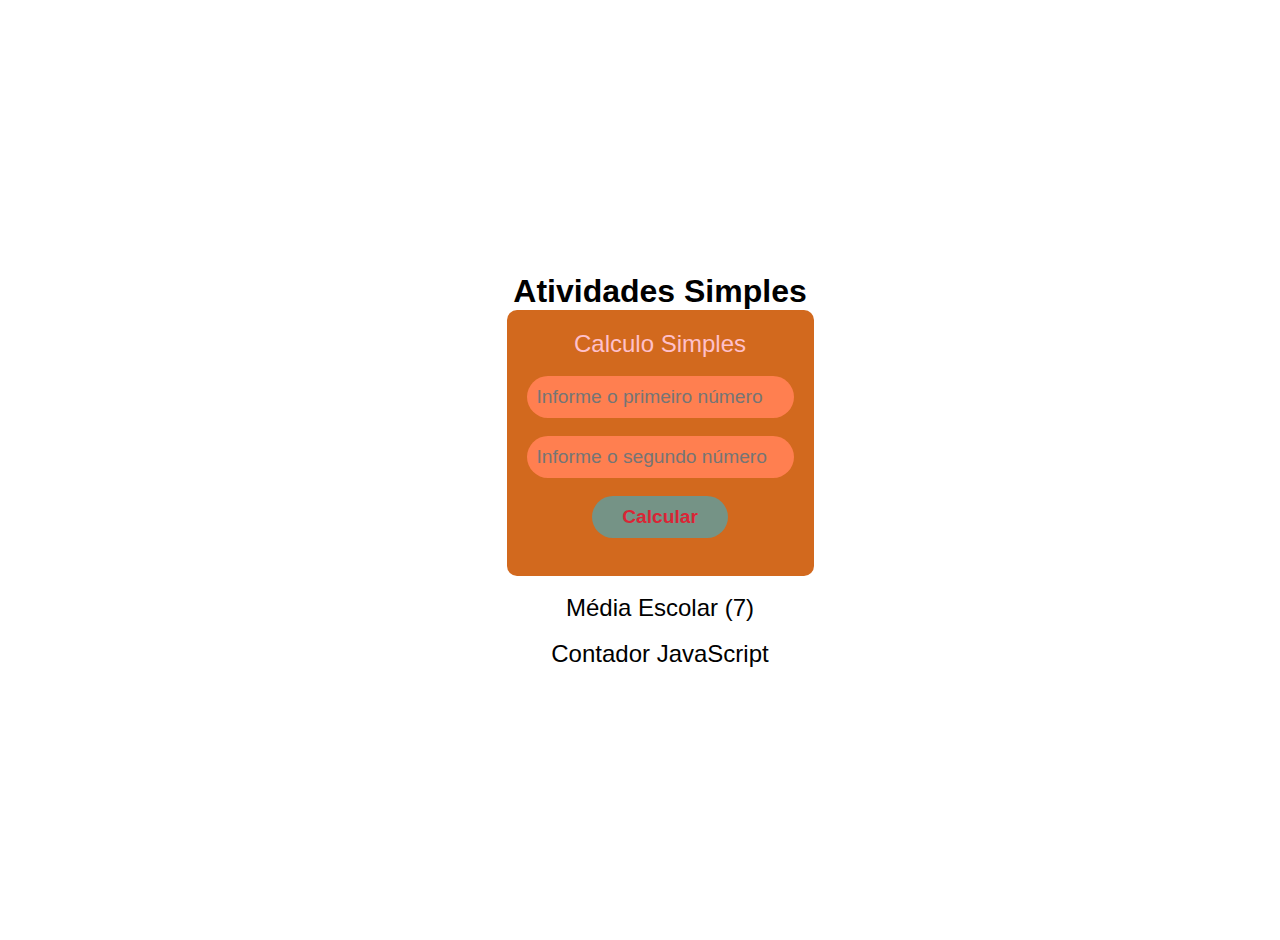
==== Simple/index.html @ bfd20365 "Add files via upload" ====
<!DOCTYPE html>
<html lang="en">
<head>
    <meta charset="UTF-8">
    <meta name="viewport" content="width=device-width, initial-scale=1.0">
    <title>Atividades Simples</title>
    <link rel="stylesheet" href="style.css">
</head>
<body>
    <h1>Atividades Simples</h1>
    <script src="script.js"></script>
    <main>
        <section class="first">
            <h2>Calculo Simples</h2>
            <input type="number" id="num1" placeholder="Informe o primeiro número">
            <input type="number" id="num2" placeholder="Informe o segundo número">
            <button class="btn1" onclick="calcular()">Calcular</button>
            <p id="res"></p>
        </section>
        <section class="second">
            <h2>Média Escolar (7)</h2>
        </section>
        <section class="third">
            <h2>Contador JavaScript</h2>
        </section>
    </main>
</body>
</html>
---- Simple/style.css ----
*{
    padding: 0;
    margin: 0;
}

body{
    display: flex;
    flex-direction: column;
    align-items: center;
    justify-content: center;
    padding: 20px;
    width: 100vw;
    height: 100vh;
    font-family:Verdana, Geneva, Tahoma, sans-serif
}
h1{
    font-weight: 900;
}
h2{
    font-weight: 400;
}
main{
    display: flex;
    flex-direction: column;
    align-items: center;
    justify-content: center;
    gap: 2vh;
}
.first{
    display: flex;
    flex-direction: column;
    align-items: center;
    justify-content: center;
    gap: 2vh;
    background-color: chocolate;
    color: pink;
    padding: 20px;
    border-radius: 10px;
}

input{
    background-color: coral;
    color: rgb(155, 60, 60);
    border: none;
    padding: 10px;
    border-radius: 999px;
    font-size: 1.2rem;
}

.btn1{
    background-color: cadetblue;
    color: crimson;
    border: none;
    padding: 10px 30px;
    border-radius: 999px;
    font-size: 1.2rem;
    opacity: 0.8;
    font-weight: 700;
}

.btn1:hover{
    cursor: pointer;
    opacity: 1;
}
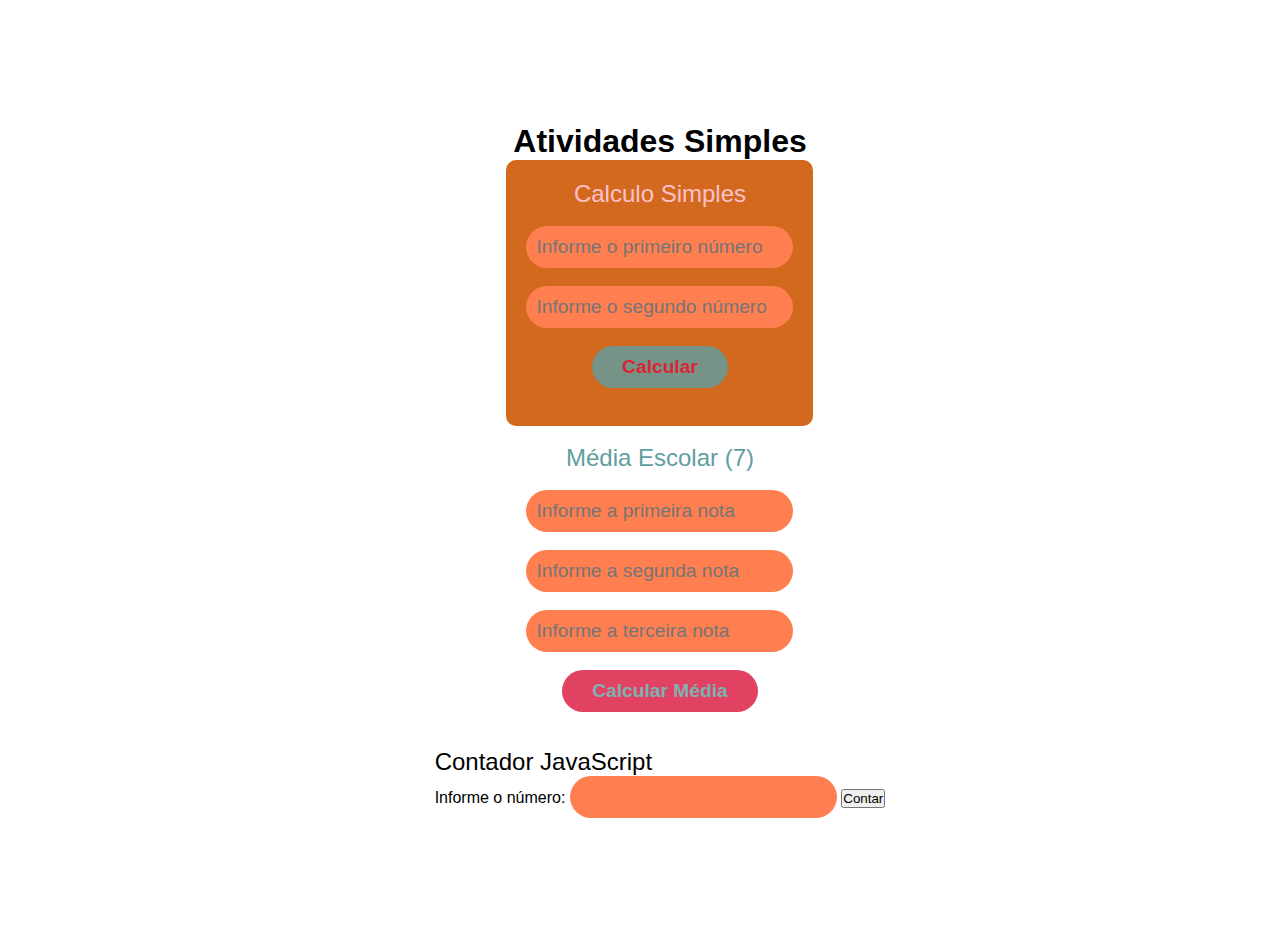
==== commit 1abb8cb7: "Add files via upload" ====
--- a/Simple/index.html
+++ b/Simple/index.html
@@ -5,6 +5,7 @@
     <meta name="viewport" content="width=device-width, initial-scale=1.0">
     <title>Atividades Simples</title>
     <link rel="stylesheet" href="style.css">
+    <script src="https://code.jquery.com/jquery-3.7.0.js"></script>
 </head>
 <body>
     <h1>Atividades Simples</h1>
@@ -19,9 +20,18 @@
         </section>
         <section class="second">
             <h2>Média Escolar (7)</h2>
+            <input type="number" id="nota1" placeholder="Informe a primeira nota">
+            <input type="number" id="nota2" placeholder="Informe a segunda nota">
+            <input type="number" id="nota3" placeholder="Informe a terceira nota">
+            <button class="btn2" onclick="calcularMedia()">Calcular Média</button>
+            <p id="media"></p>
         </section>
         <section class="third">
             <h2>Contador JavaScript</h2>
+            <label for="numeroInput">Informe o número: </label>
+            <input type="number" id="numeroInput" required>
+            <button type="button" onclick="contar()">Contar</button>
+            <p id="result"></p>
         </section>
     </main>
 </body>
--- a/Simple/style.css
+++ b/Simple/style.css
@@ -38,6 +38,15 @@
     border-radius: 10px;
 }
 
+.second{
+    display: flex;
+    flex-direction: column;
+    align-items: center;
+    justify-content: center;
+    gap: 2vh;
+    color: cadetblue;
+}
+
 input{
     background-color: coral;
     color: rgb(155, 60, 60);
@@ -61,4 +70,20 @@
 .btn1:hover{
     cursor: pointer;
     opacity: 1;
+}
+
+.btn2{
+    background-color: crimson;
+    color: cadetblue;
+    border: none;
+    padding: 10px 30px;
+    border-radius: 999px;
+    font-size: 1.2rem;
+    opacity: 0.8;
+    font-weight: 700;
+}
+
+.btn2:hover{
+    cursor: pointer;
+    opacity: 1;
 }